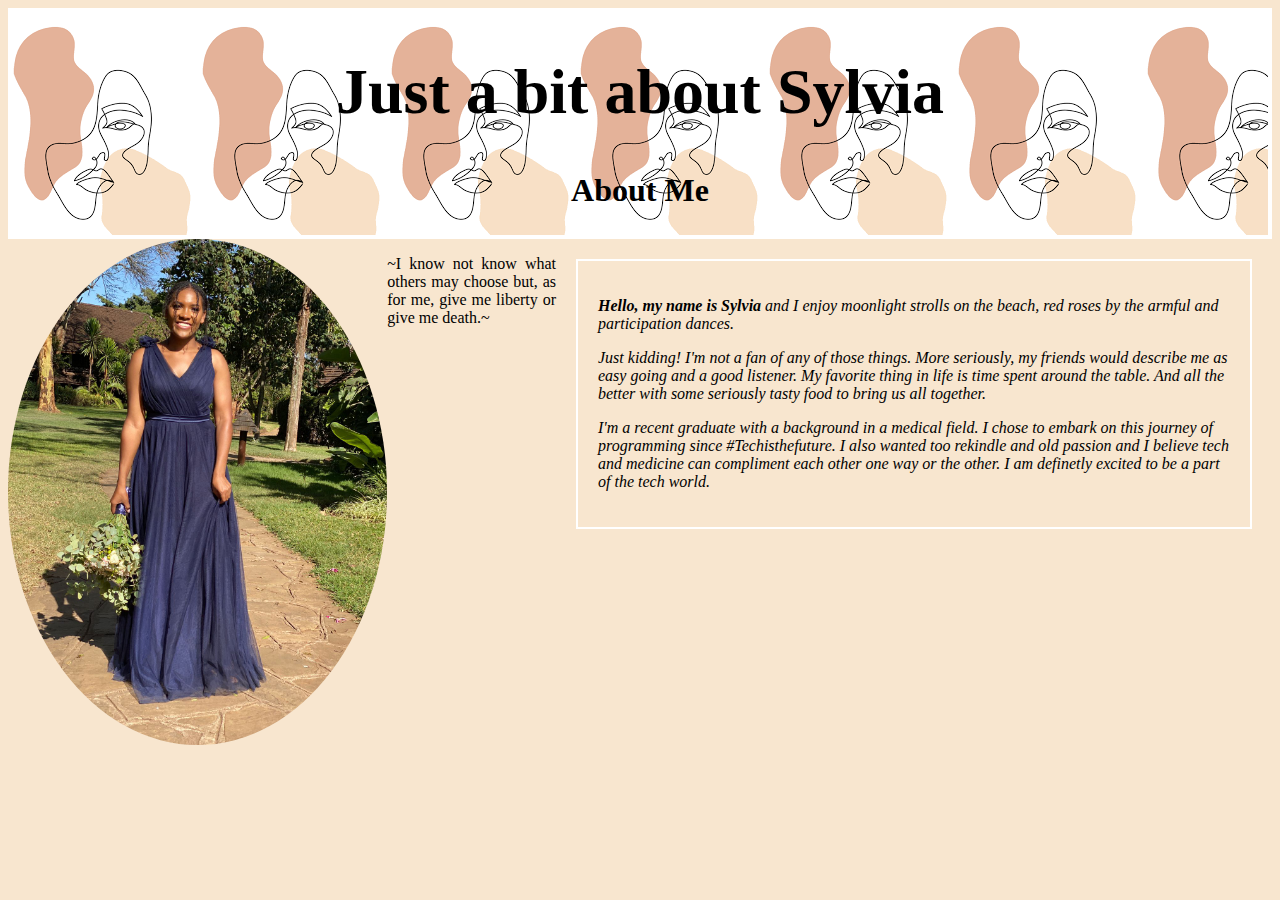
==== portfolio-landing-page.html @ 95feee75 "add background image" ====
<!DOCTYPE html>

<html>
  <head>
    <meta charset="utf-8">
    <title>Portfolio Landing Page</title>
    <link rel="stylesheet" href="css/styles.css">
  </head>

  <body>
    <div style="background-image: url(./images/about\ me.png)" height="300px>     
       <div class="content">
        <div class="heading">
          <h1><strong>Just a bit about Sylvia</strong></h1>
          <h2><emp>About Me</emp></h2>
        </div>
    <img src="./images/self potrait.jpeg" alt="Portait of Sylvia">
      <div class="intro">
        <p><strong>Hello, my name is Sylvia</strong> and I enjoy moonlight strolls on the beach, red roses by the armful and participation dances.</p>
        <p>Just kidding! I'm not a fan of any of those things. More seriously, my friends would describe me as easy going and a good listener. My favorite thing  in life is time spent around the table. And all the better with some seriously tasty food to bring us all together.</p>
        <p>I'm a recent graduate with a background in a medical field. I chose to embark on this journey of programming since #Techisthefuture. I also wanted too rekindle and old passion and I believe tech and medicine can compliment each other one way or the other. I am definetly excited to be a part of the tech world.</p>
      </div>
    </div>

    <p id="quote">~I know not know what others may choose but, as for me, give me liberty or give me death.~</p>
    
  </body>
</html>
---- css/styles.css ----
.intro {
  font-style: italic;
  font-family: fantasy;
  font-size: medium;
  border: 2px solid white;
  padding: 20px;
  margin: 20px;
  height: 50%;
  width: 50%;
  float: right; 
  color: black;
}

img {
  float: left;
  border-radius: 50%;
  width: 30%;
}
h1 {
  color: black;
  text-align: center;
  font-size: 400%;
}
h2 {
  text-align: center;
  color: black;
  font-size: xx-large;
}

body {
  background-color:rgb(248, 230, 207);

}

.heading {
  border: 4px solid white

}

#quote {
  text-align: justify;
  color: black;
}
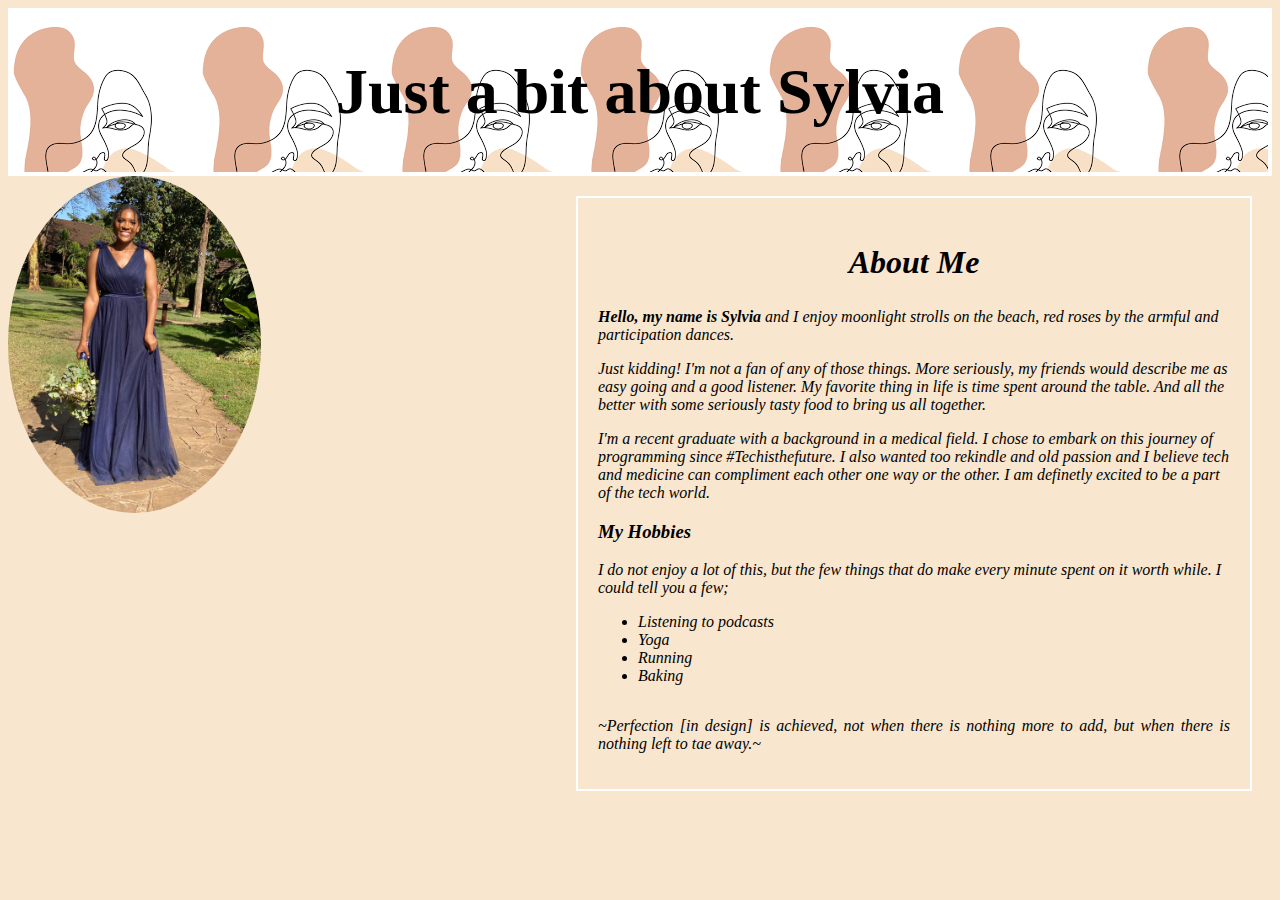
==== commit 0ebefa50: "add list" ====
--- a/portfolio-landing-page.html
+++ b/portfolio-landing-page.html
@@ -8,21 +8,32 @@
   </head>
 
   <body>
-    <div style="background-image: url(./images/about\ me.png)" height="300px>     
-       <div class="content">
-        <div class="heading">
-          <h1><strong>Just a bit about Sylvia</strong></h1>
-          <h2><emp>About Me</emp></h2>
-        </div>
+    <div style="background-image: url(./images/about\ me.png)">    
+      <div class="heading">
+        <h1><strong>Just a bit about Sylvia</strong></h1>
+      </div>
+    </div>
     <img src="./images/self potrait.jpeg" alt="Portait of Sylvia">
       <div class="intro">
+        <h2><em>About Me</em></h2>
         <p><strong>Hello, my name is Sylvia</strong> and I enjoy moonlight strolls on the beach, red roses by the armful and participation dances.</p>
         <p>Just kidding! I'm not a fan of any of those things. More seriously, my friends would describe me as easy going and a good listener. My favorite thing  in life is time spent around the table. And all the better with some seriously tasty food to bring us all together.</p>
         <p>I'm a recent graduate with a background in a medical field. I chose to embark on this journey of programming since #Techisthefuture. I also wanted too rekindle and old passion and I believe tech and medicine can compliment each other one way or the other. I am definetly excited to be a part of the tech world.</p>
-      </div>
+    
+        <h3>My Hobbies</h3>
+        <p>I do not enjoy a lot of this, but the few things that do make every minute spent on it worth while. I could tell you a few;</p>
+          <ul>
+            <li>Listening to podcasts</li>
+            <li>Yoga</li>
+            <li>Running</li>
+            <li>Baking</li>
+          </ul>
+        <p id="quote">~Perfection [in design] is achieved, not when there is nothing more to add, but when there is nothing left to tae away.~</p>
+      </div>   
+    
+      
+  
+
     </div>
-
-    <p id="quote">~I know not know what others may choose but, as for me, give me liberty or give me death.~</p>
-    
   </body>
 </html>--- a/css/styles.css
+++ b/css/styles.css
@@ -14,7 +14,7 @@
 img {
   float: left;
   border-radius: 50%;
-  width: 30%;
+  width: 20%;
 }
 h1 {
   color: black;
@@ -40,4 +40,6 @@
 #quote {
   text-align: justify;
   color: black;
+  float: right;
+  font-family: fantasy;
 }
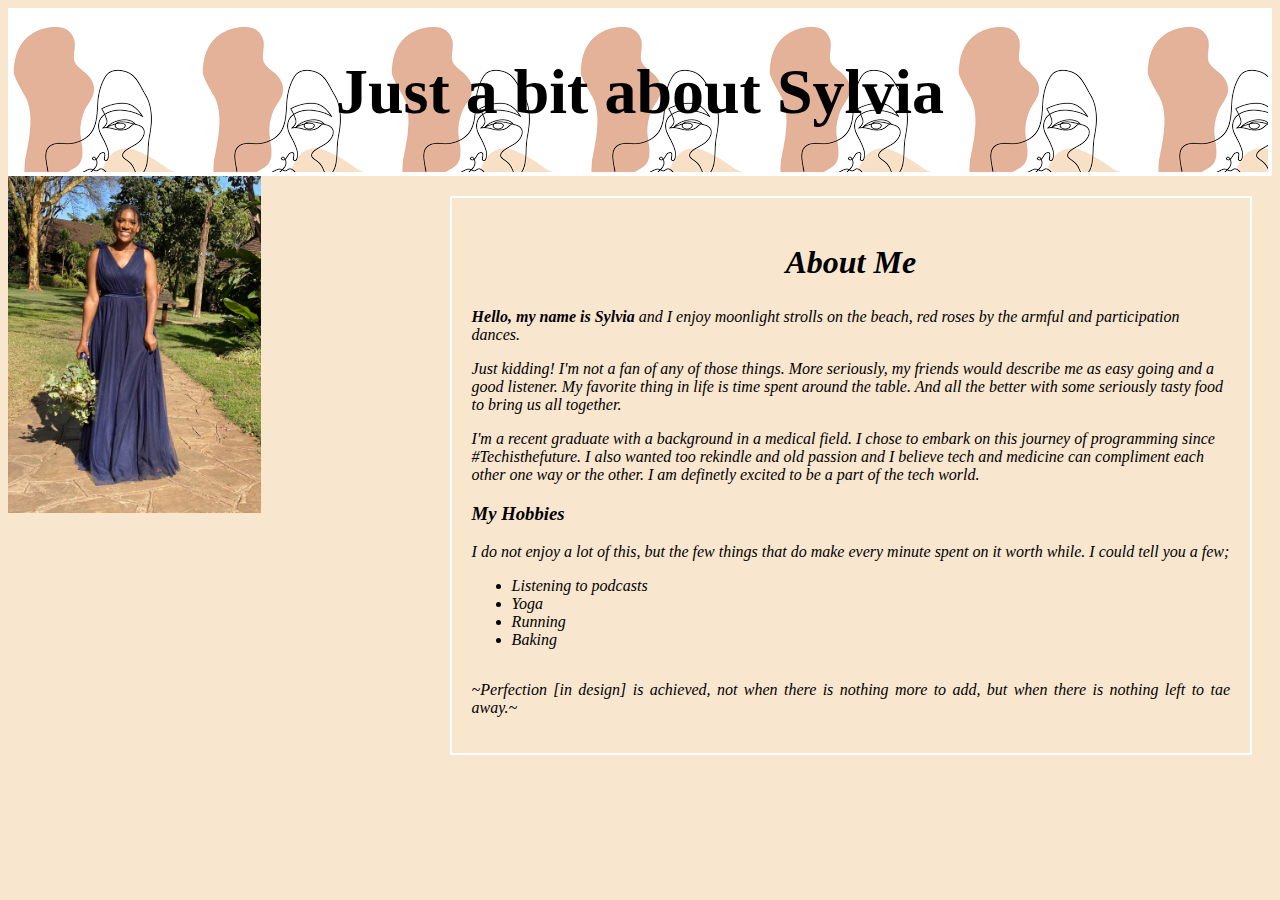
==== commit 286b22fb: "add changes to css styles" ====
--- a/portfolio-landing-page.html
+++ b/portfolio-landing-page.html
@@ -8,7 +8,7 @@
   </head>
 
   <body>
-    <div style="background-image: url(./images/about\ me.png)">    
+    <div style="background-image: url(./images/about\ me.png)"> 
       <div class="heading">
         <h1><strong>Just a bit about Sylvia</strong></h1>
       </div>
@@ -30,9 +30,7 @@
           </ul>
         <p id="quote">~Perfection [in design] is achieved, not when there is nothing more to add, but when there is nothing left to tae away.~</p>
       </div>   
-    
-      
-  
+    <div class="projects">
 
     </div>
   </body>
--- a/css/styles.css
+++ b/css/styles.css
@@ -6,15 +6,16 @@
   padding: 20px;
   margin: 20px;
   height: 50%;
-  width: 50%;
+  width: 60%;
   float: right; 
   color: black;
 }
 
 img {
   float: left;
-  border-radius: 50%;
+  border-radius: 0%;
   width: 20%;
+  
 }
 h1 {
   color: black;
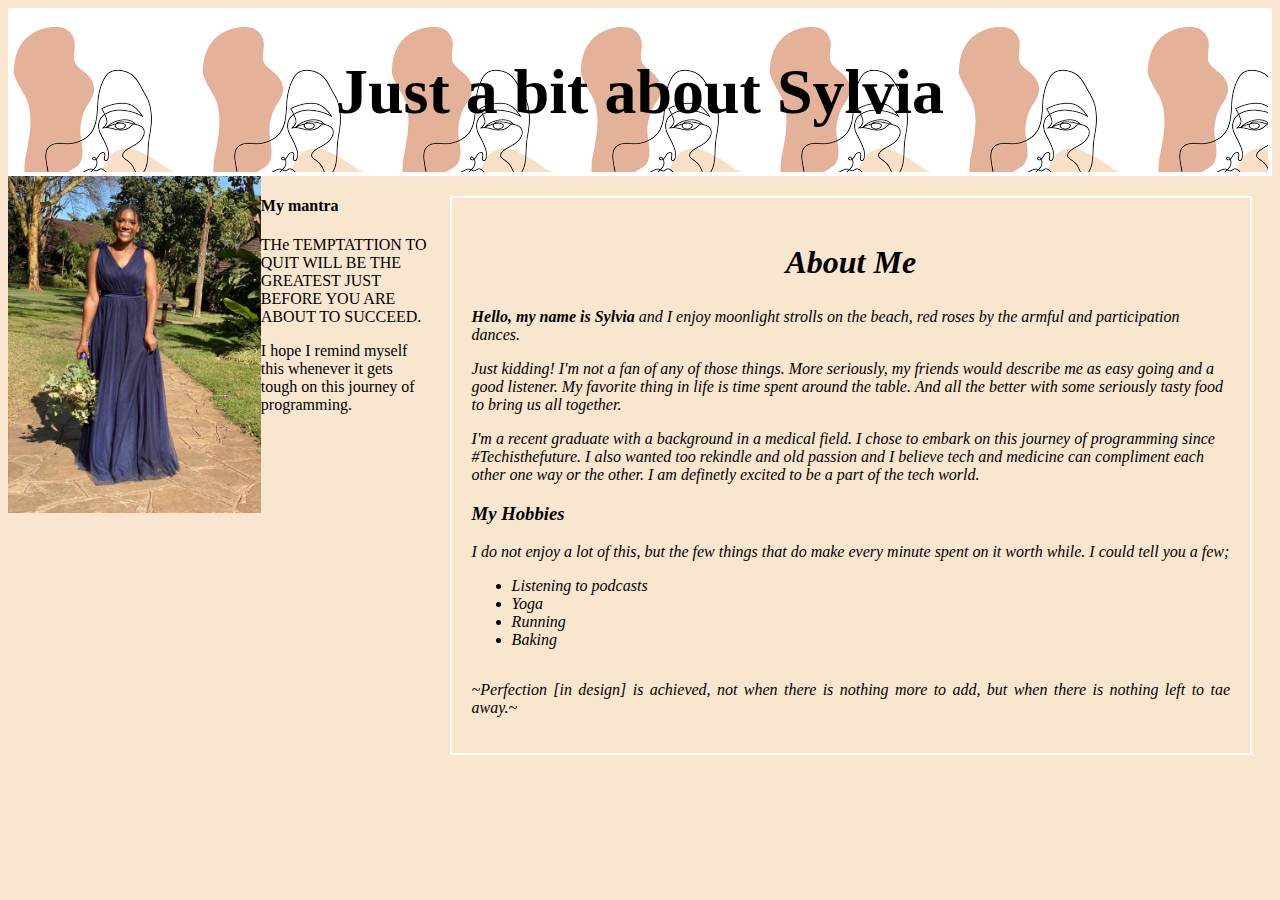
==== commit 6b5fcd0e: "add mantra paragraph" ====
--- a/portfolio-landing-page.html
+++ b/portfolio-landing-page.html
@@ -30,7 +30,11 @@
           </ul>
         <p id="quote">~Perfection [in design] is achieved, not when there is nothing more to add, but when there is nothing left to tae away.~</p>
       </div>   
-    <div class="projects">
+    <div class="mantra">
+      <h4>My mantra</h4>
+      <p>THe TEMPTATTION TO QUIT WILL BE THE GREATEST JUST BEFORE YOU ARE ABOUT TO SUCCEED.</p>
+      <p>I hope I remind myself this whenever it gets tough on this journey of programming.</p>
+
 
     </div>
   </body>
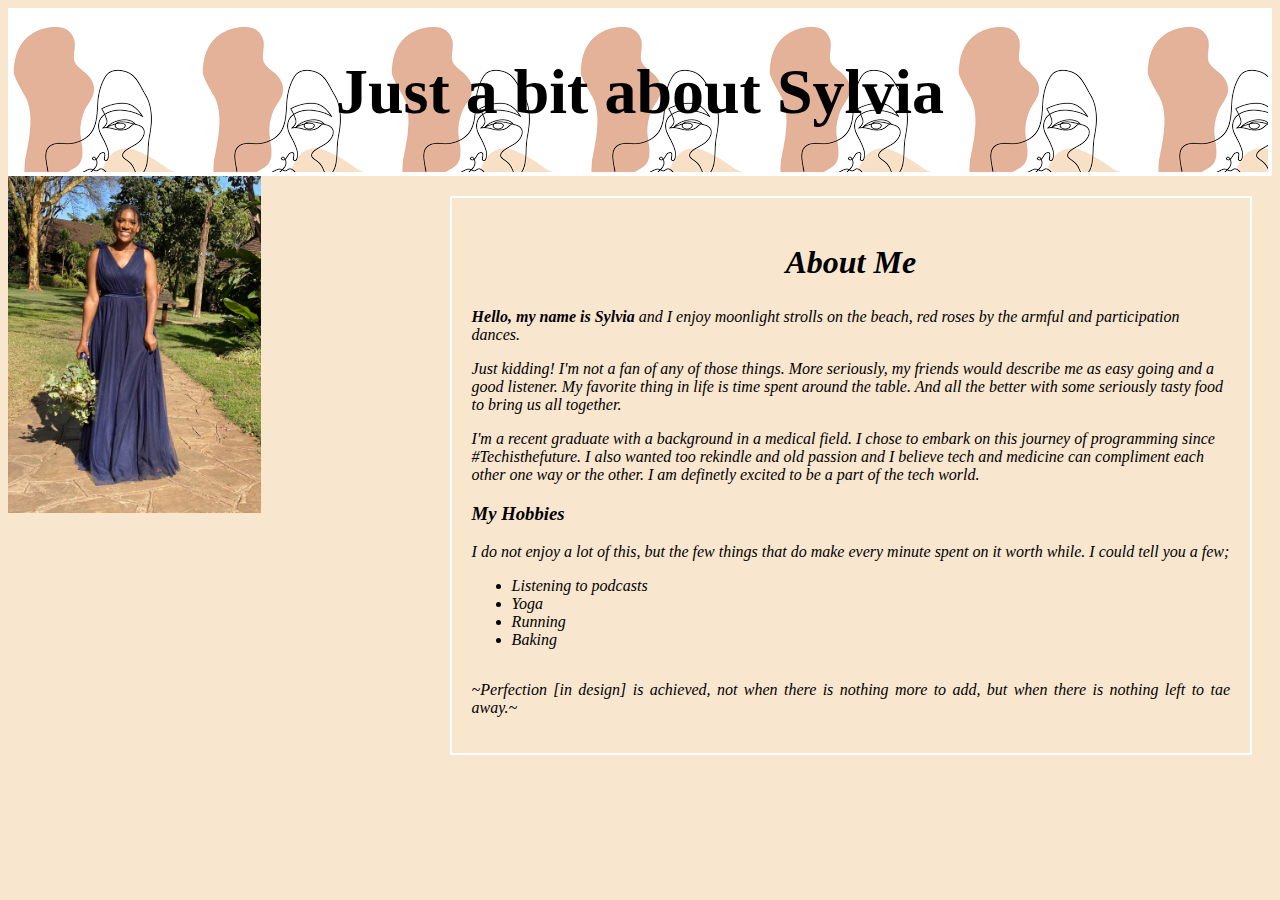
==== commit 674f8e3a: "deletes mantra commit" ====
--- a/portfolio-landing-page.html
+++ b/portfolio-landing-page.html
@@ -30,12 +30,6 @@
           </ul>
         <p id="quote">~Perfection [in design] is achieved, not when there is nothing more to add, but when there is nothing left to tae away.~</p>
       </div>   
-    <div class="mantra">
-      <h4>My mantra</h4>
-      <p>THe TEMPTATTION TO QUIT WILL BE THE GREATEST JUST BEFORE YOU ARE ABOUT TO SUCCEED.</p>
-      <p>I hope I remind myself this whenever it gets tough on this journey of programming.</p>
 
-
-    </div>
   </body>
 </html>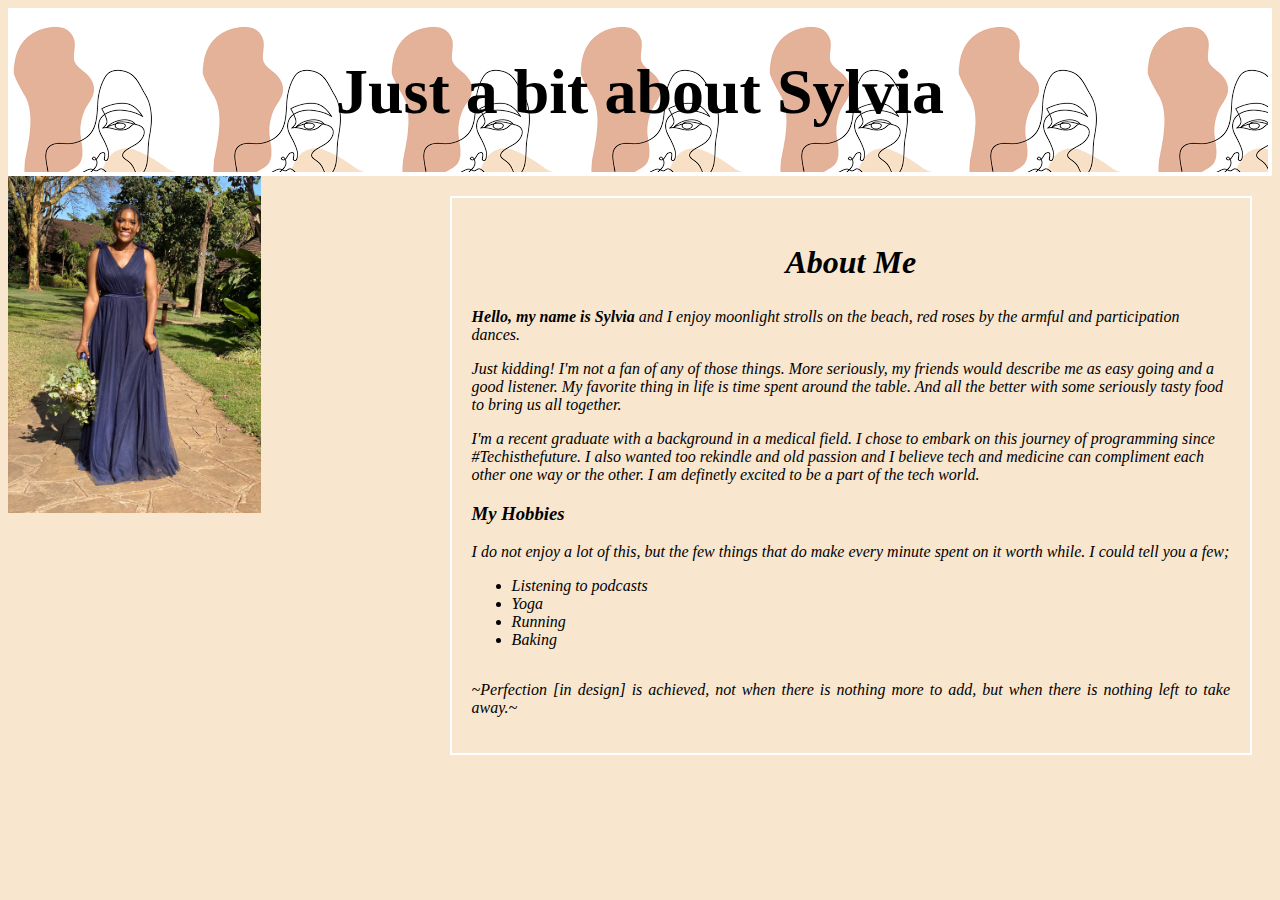
==== commit 95b80d98: "add changes of spelling on take" ====
--- a/portfolio-landing-page.html
+++ b/portfolio-landing-page.html
@@ -28,7 +28,7 @@
             <li>Running</li>
             <li>Baking</li>
           </ul>
-        <p id="quote">~Perfection [in design] is achieved, not when there is nothing more to add, but when there is nothing left to tae away.~</p>
+        <p id="quote">~Perfection [in design] is achieved, not when there is nothing more to add, but when there is nothing left to take away.~</p>
       </div>   
 
   </body>
